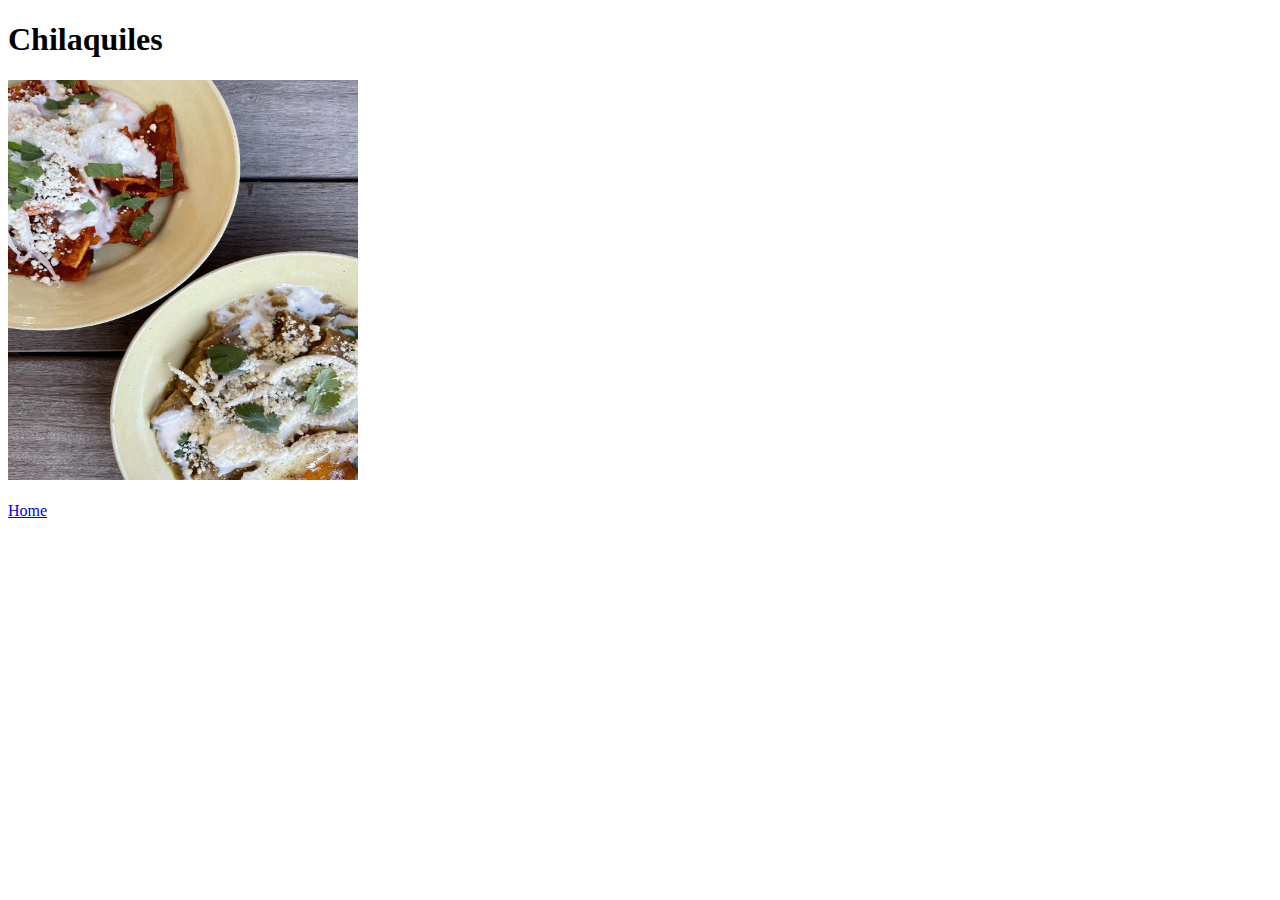
==== recipes/chilaquiles.html @ eebb2149 "Add new files for each portion of the webpage" ====
<!DOCTYPE html>
<html lang="en">
    <head>
        <meta charset="UTF-8">
        <title>Chilaquiles</title>
    </head>

    <body>
        <h1>Chilaquiles</h1>
        <img src="../images/chilaquiles.jpeg" alt="A picture of a mexcian dish called Chilaquiles. I contains tortilla chips coated in a thick red or green sauce with an egg on top"
         width="350" height="400">

         <br>
         <br>
        <a href="../index.html">Home</a>
    </body>
</html>
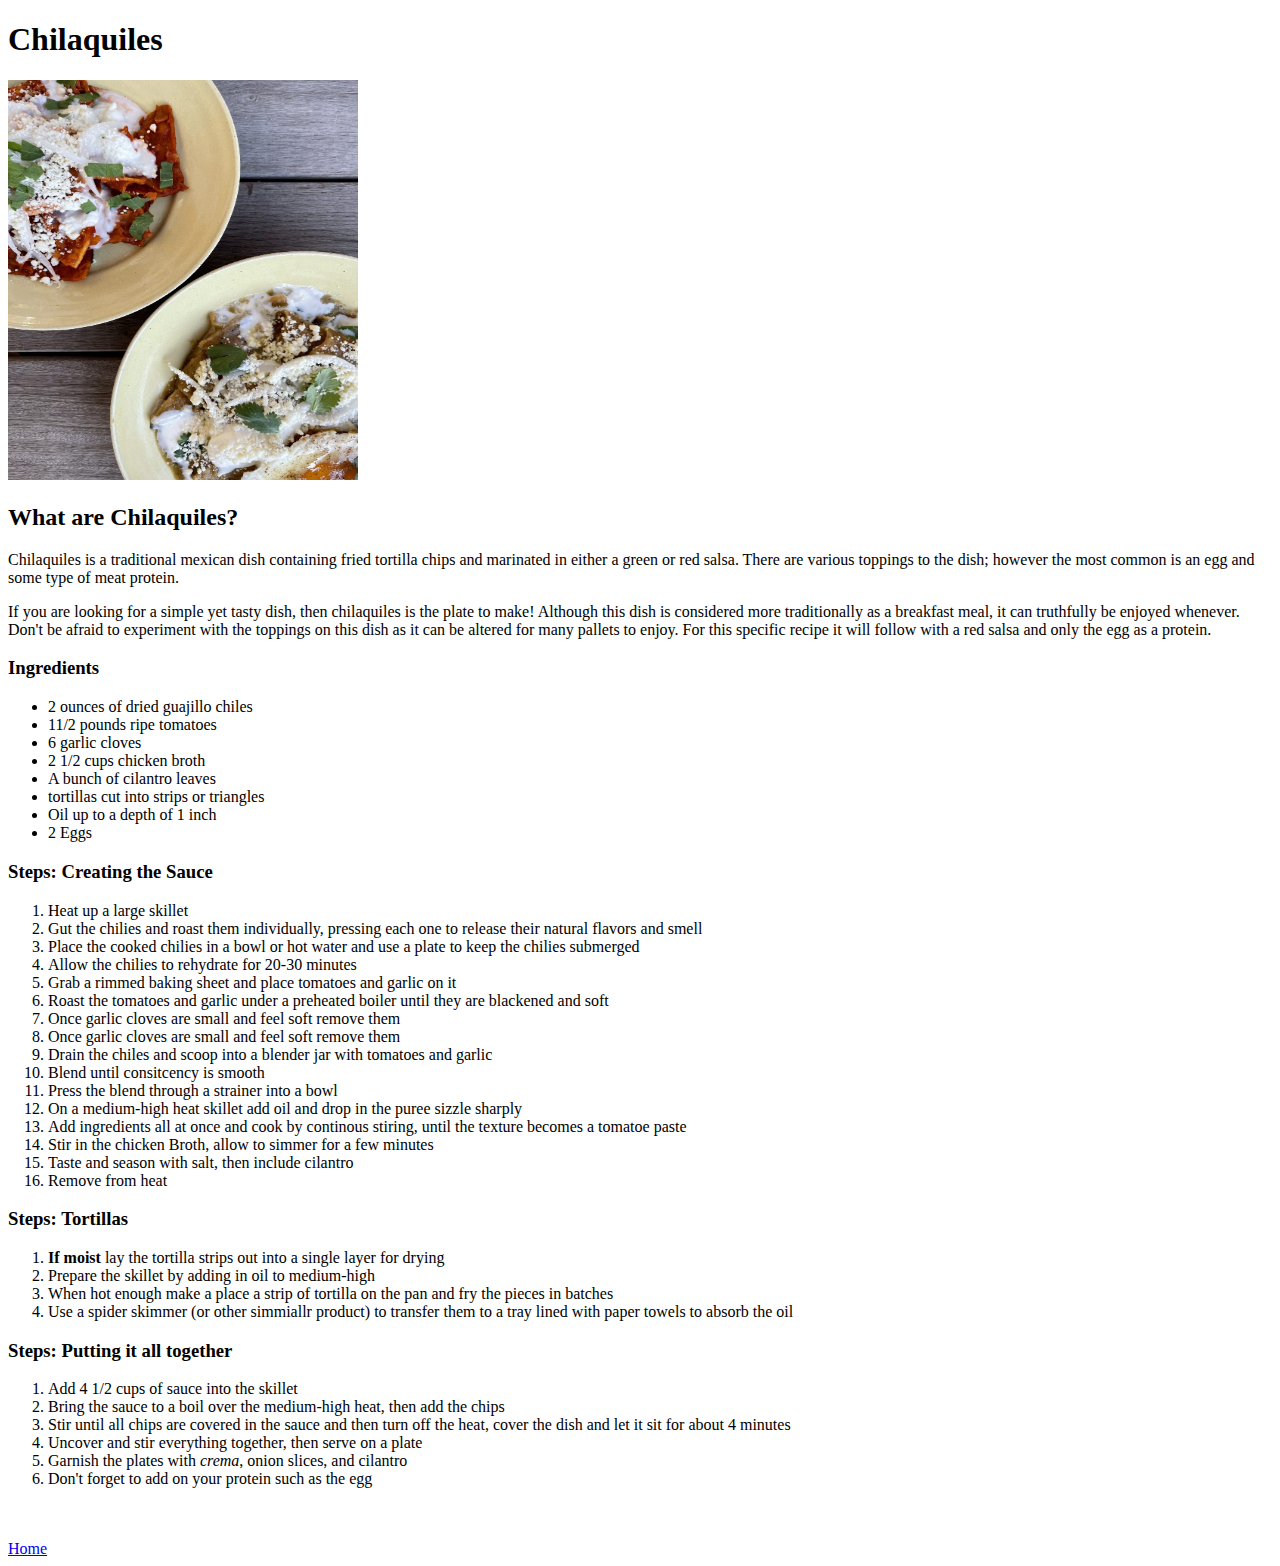
==== commit 66328255: "Modify chilaquiles.html" ====
--- a/recipes/chilaquiles.html
+++ b/recipes/chilaquiles.html
@@ -10,6 +10,70 @@
         <img src="../images/chilaquiles.jpeg" alt="A picture of a mexcian dish called Chilaquiles. I contains tortilla chips coated in a thick red or green sauce with an egg on top"
          width="350" height="400">
 
+         <h2>What are Chilaquiles?</h2>
+         <p>Chilaquiles is a traditional mexican dish containing fried
+            tortilla chips and marinated in either a green or red salsa. There are various toppings
+            to the dish; however the most common is an egg and some type of meat protein.
+        </p>
+
+        <p>If you are looking for a simple yet tasty dish, then chilaquiles is the plate to make!
+            Although this dish is considered more traditionally as a breakfast meal, it can truthfully be
+            enjoyed whenever. Don't be afraid to experiment with the toppings on this dish as it can be altered for 
+            many pallets to enjoy. For this specific recipe it will follow with a red salsa and only the egg as a protein.
+        </p>
+
+        <h3>Ingredients</h3>
+        <ul>
+            <li>2 ounces of dried guajillo chiles</li>
+            <li>11/2 pounds ripe tomatoes</li>
+            <li>6 garlic cloves</li>
+            <li>2 1/2 cups chicken broth</li>
+            <li>A bunch of cilantro leaves</li>
+            <li>tortillas cut into strips or triangles</li>
+            <li>Oil up to a depth of 1 inch</li>
+            <li>2 Eggs</li>
+        </ul>
+        
+        <h3>Steps: Creating the Sauce</h3>
+        <ol>
+            <li>Heat up a large skillet</li>
+            <li>Gut the chilies and roast them individually, pressing each one to release their natural flavors and smell</li>
+            <li>Place the cooked chilies in a bowl or hot water and use a plate to keep the chilies submerged</li>
+            <li>Allow the chilies to rehydrate for 20-30 minutes</li>
+            <li>Grab a rimmed baking sheet and place tomatoes and garlic on it</li>
+            <li>Roast the tomatoes and garlic under a preheated boiler until they are blackened and soft</li>
+            <li>Once garlic cloves are small and feel soft remove them</li>
+            <li>Once garlic cloves are small and feel soft remove them</li>
+            <li>Drain the chiles and scoop into a blender jar with tomatoes and garlic</li>
+            <li>Blend until consitcency is smooth</li>
+            <li>Press the blend through a strainer into a bowl</li>
+            <li>On a medium-high heat skillet add oil and drop in the puree sizzle sharply</li>
+            <li>Add ingredients all at once and cook by continous stiring, until the texture becomes a tomatoe paste</li>
+            <li>Stir in the chicken Broth, allow to simmer for a few minutes</li>
+            <li>Taste and season with salt, then include cilantro</li>
+            <li>Remove from heat</li>
+        </ol>
+        
+        <h3>Steps: Tortillas</h3>
+        
+        <ol>
+            <li><strong>If moist</strong> lay the tortilla strips out into a single layer for drying</li>
+            <li>Prepare the skillet by adding in oil to medium-high</li>
+            <li>When hot enough make a place a strip of tortilla on the pan and fry the pieces in batches</li>
+            <li>Use a spider skimmer (or other simmiallr product) to transfer them to a tray lined with paper towels to absorb the oil</li>
+        </ol>
+
+        <h3>Steps: Putting it all together</h3>
+
+        <ol>
+            <li>Add 4 1/2 cups of sauce into the skillet</li>
+            <li>Bring the sauce to a boil over the medium-high heat, then add the chips</li>
+            <li>Stir until all chips are covered in the sauce and then turn off the heat, cover the dish and let it sit for about 4 minutes</li>
+            <li>Uncover and stir everything together, then serve on a plate</li>
+            <li>Garnish the plates with <em>crema</em>, onion slices, and cilantro</li>
+            <li>Don't forget to add on your protein such as the egg</li>
+        </ol>
+         
          <br>
          <br>
         <a href="../index.html">Home</a>
